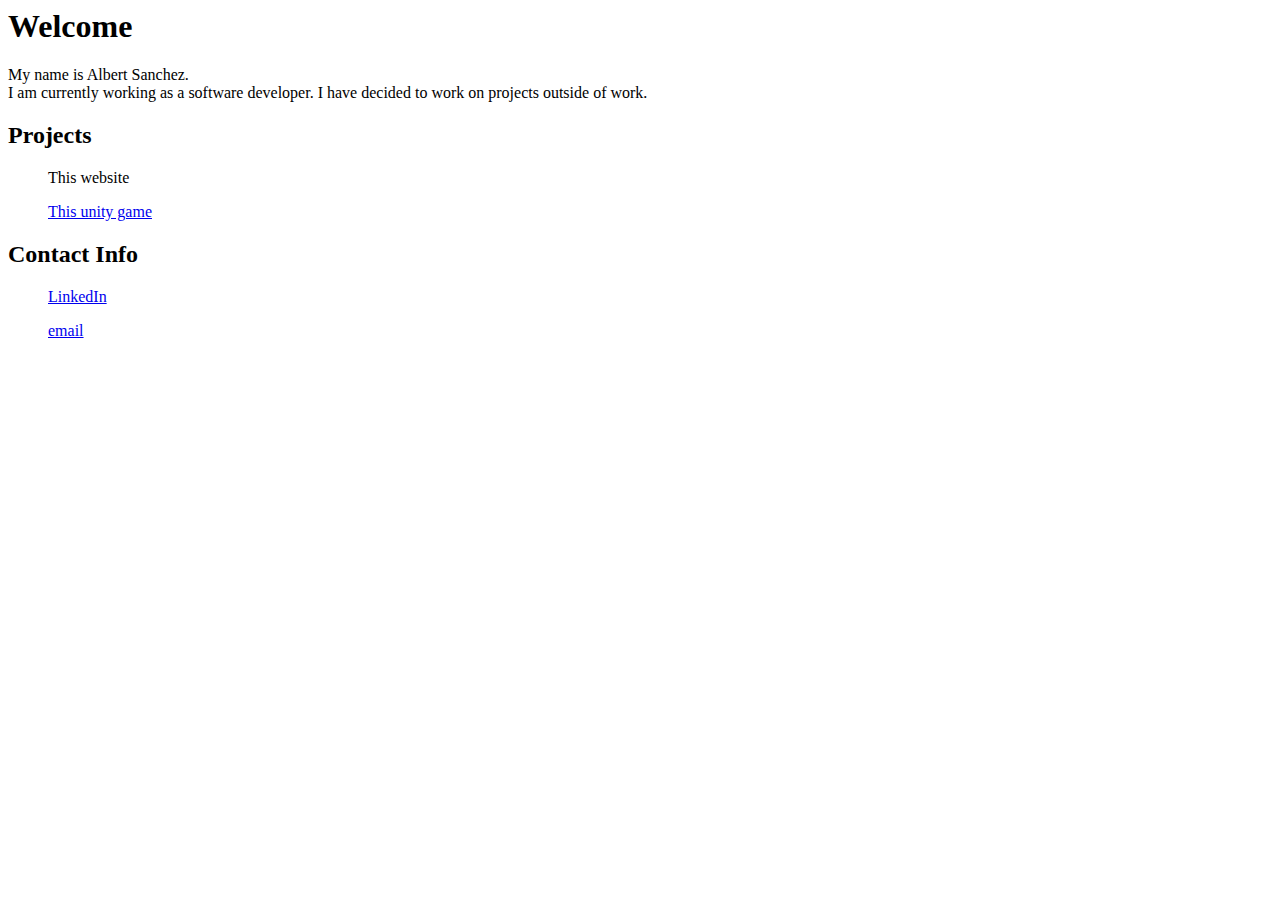
==== index.html @ a4556f63 "Update index.html" ====
<html>
  <head><h1>Welcome</h1></head>

  <body>
    <p>My name is Albert Sanchez. <br>
      I am currently working as a software developer. I have decided to work on projects outside of work.<br>
    </p>
    <div class ="row">
      <div class = "column">
        <p>
          <h2>Projects</h2>
          <ul><a>This website</a></ul>
          <ul><a href="https://heph0.github.io/Survivalv0/">This unity game<a></ul>
        </p>
      </div>
      <div class = "column">
        <p>
          <h2>Contact Info</h2>
          <ul><a href="https://www.linkedin.com/in/albert-sanchez-442b37144/">LinkedIn</a></ul>
          <ul><a href="mailto: asanchez2871@gmail.com">email</a></ul>
        </p>
      </div>
    </div>
  </body>
</html>
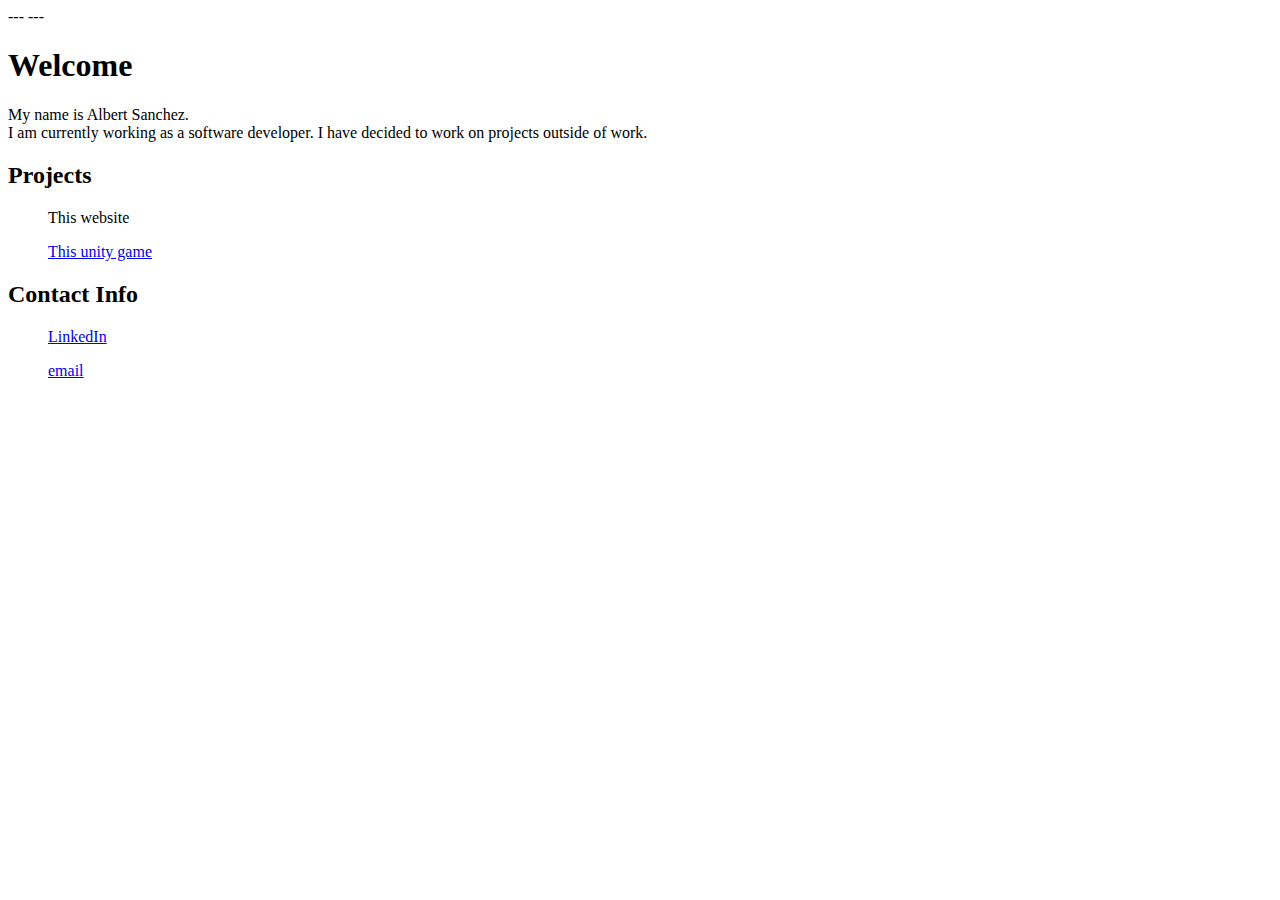
==== commit 29b1edf1: "Update index.html" ====
--- a/index.html
+++ b/index.html
@@ -1,3 +1,6 @@
+---
+---
+
 <html>
   <head><h1>Welcome</h1></head>
 
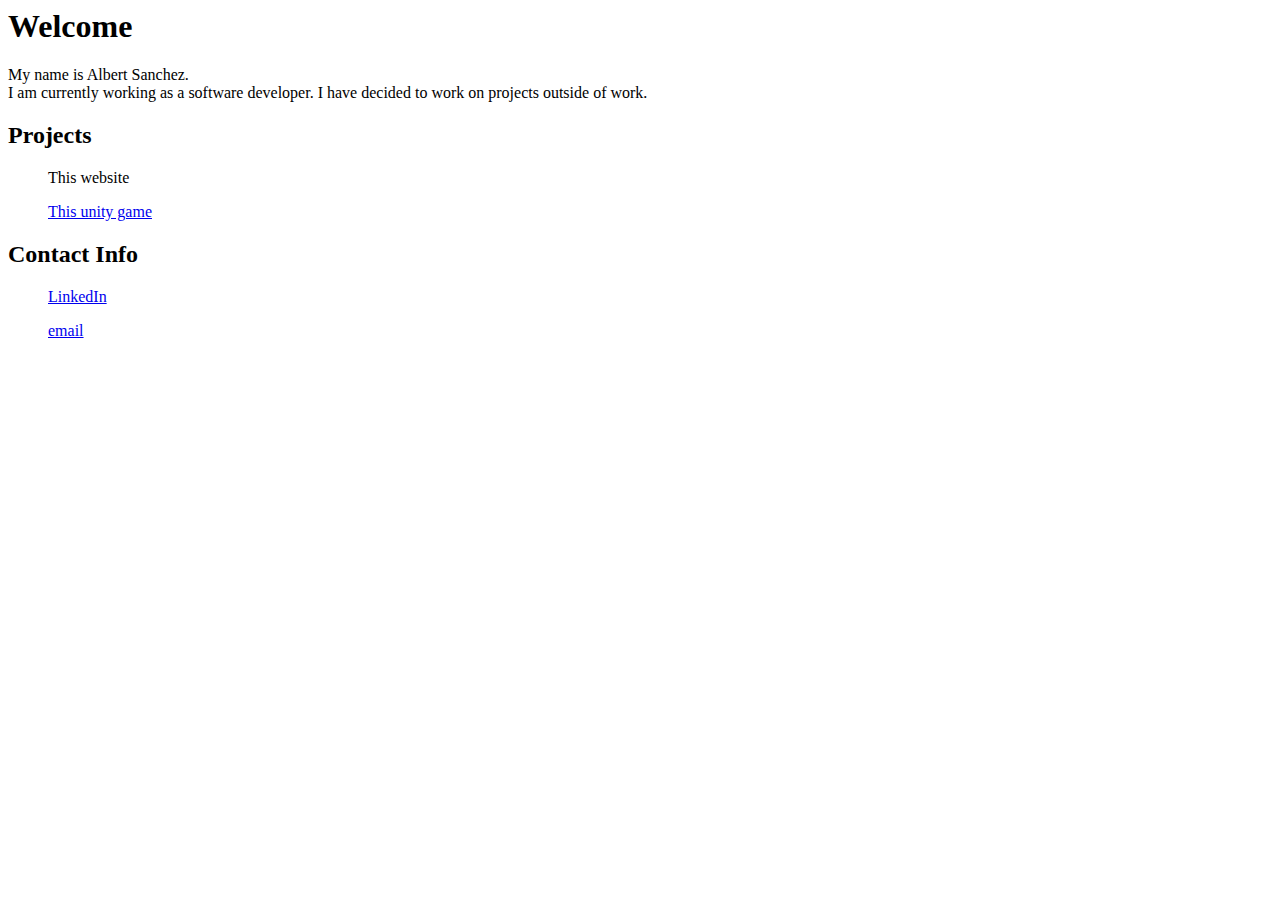
==== commit 99f3e50c: "Update index.html" ====
--- a/index.html
+++ b/index.html
@@ -1,8 +1,10 @@
----
----
 
 <html>
-  <head><h1>Welcome</h1></head>
+  <head>
+    <h1>Welcome</h1>
+    <link rel="stylesheet" href="main.css">
+  </head>
+  
 
   <body>
     <p>My name is Albert Sanchez. <br>
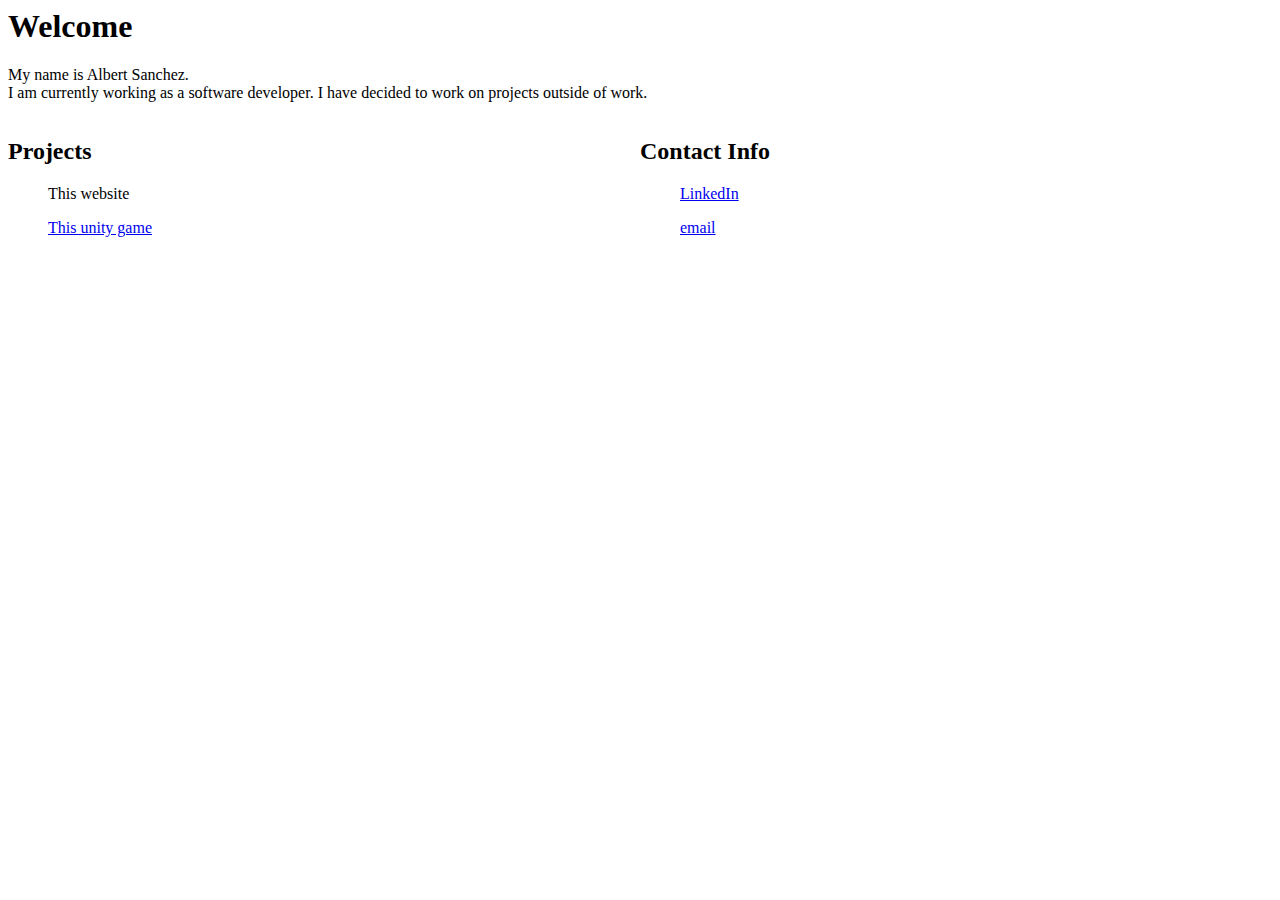
==== commit 052efcf3: "Update index.html" ====
--- a/index.html
+++ b/index.html
@@ -1,7 +1,7 @@
 
 <html>
   <head>
-    <h1>Welcome</h1>
+    <h1 align-items: center >Welcome</h1>
     <link rel="stylesheet" href="main.css">
   </head>
   
--- a/main.css
+++ b/main.css
@@ -0,0 +1,11 @@
+.column {
+  float: left;
+  width: 50%;
+}
+
+/* Clear floats after the columns */
+.row:after {
+  content: "";
+  display: table;
+  clear: both;
+}
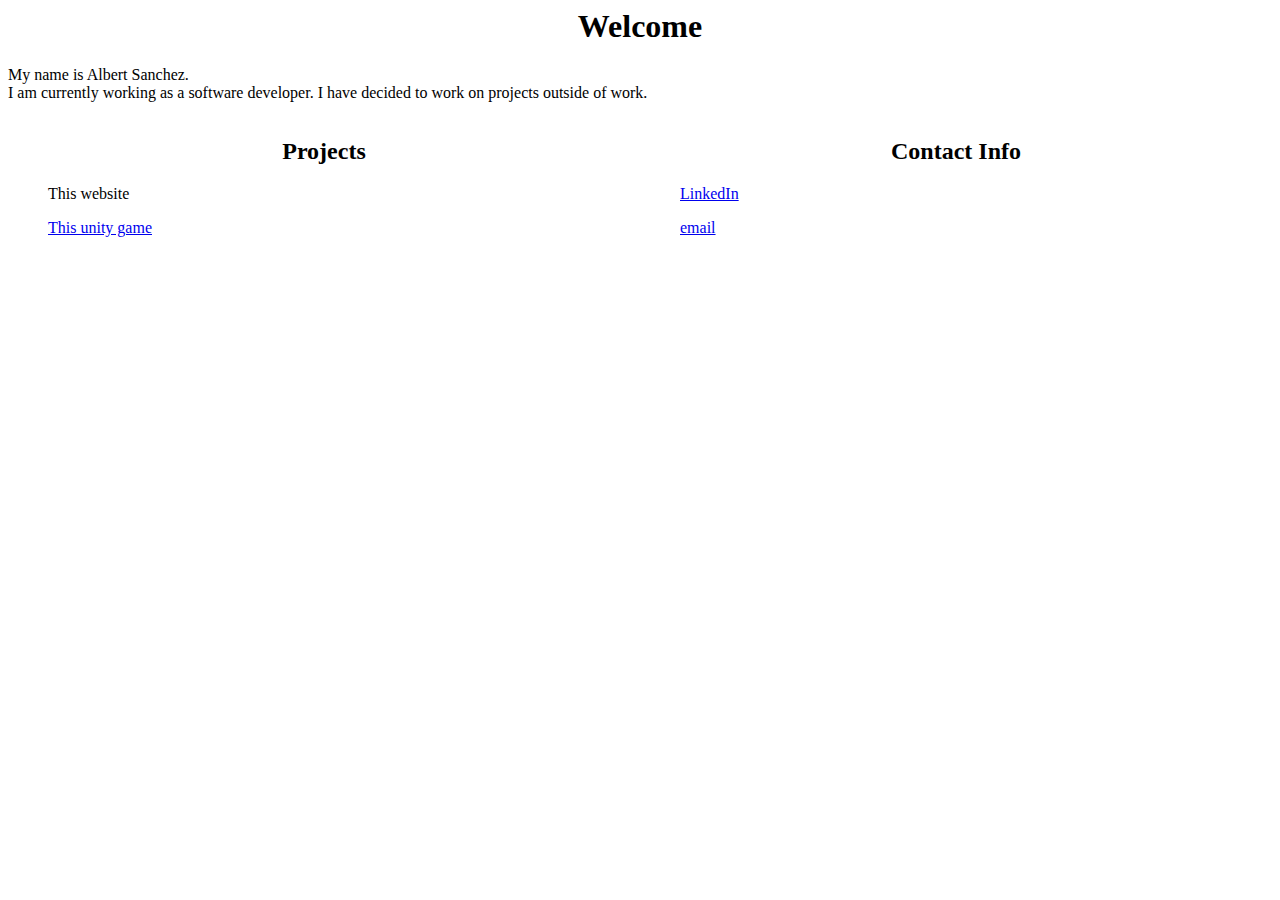
==== commit eb83bead: "Update index.html" ====
--- a/index.html
+++ b/index.html
@@ -1,26 +1,27 @@
 
 <html>
   <head>
-    <h1 align-items: center >Welcome</h1>
+    <div style="text-align:center">
+      <h1>Welcome</h1>
+    </div>
     <link rel="stylesheet" href="main.css">
   </head>
   
-
   <body>
     <p>My name is Albert Sanchez. <br>
       I am currently working as a software developer. I have decided to work on projects outside of work.<br>
     </p>
     <div class ="row">
       <div class = "column">
+        <div style="text-align:center"><h2>Projects</h2></div>
         <p>
-          <h2>Projects</h2>
           <ul><a>This website</a></ul>
           <ul><a href="https://heph0.github.io/Survivalv0/">This unity game<a></ul>
         </p>
       </div>
       <div class = "column">
+        <div style="text-align:center"><h2 align-items: center>Contact Info</h2></div>
         <p>
-          <h2>Contact Info</h2>
           <ul><a href="https://www.linkedin.com/in/albert-sanchez-442b37144/">LinkedIn</a></ul>
           <ul><a href="mailto: asanchez2871@gmail.com">email</a></ul>
         </p>
